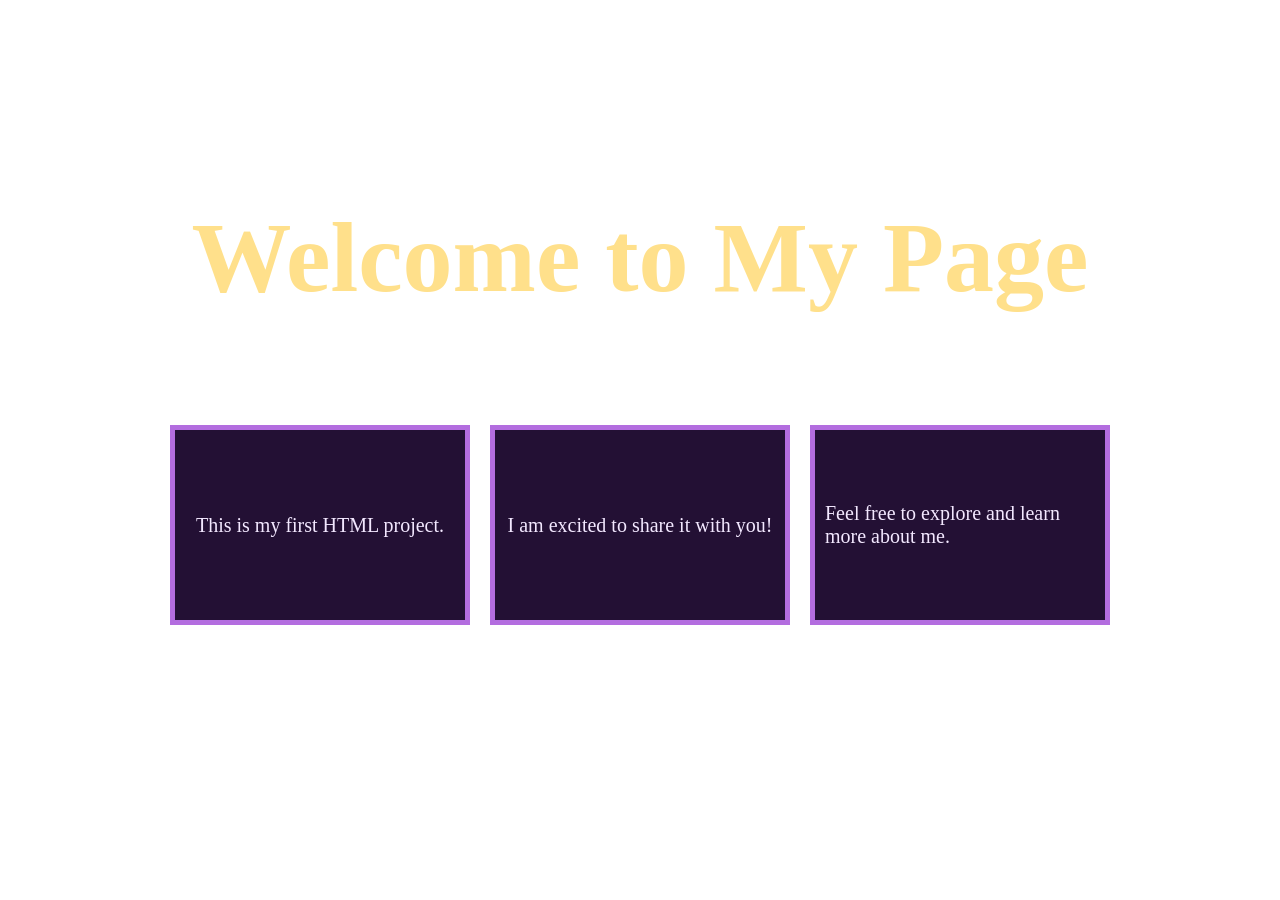
==== index.html @ a7d38b69 "Add files via upload" ====
<!DOCTYPE html>
<html lang="en">
<head>
    <meta charset="UTF-8">
    <meta name="viewport" content="width=device-width, initial-scale=1.0">
    <meta name="description" content="Welcome Page; Welcome to my personal website.">
    <meta name ="keywords" content="welcome, personal website, homepage">
    <link rel="stylesheet" href="css_folder/styling.css">
    <title>Welcome to My Page</title>
</head>
<body>
    <h1 class="header">Welcome to My Page</h1>
    <div class="big_box">
        <div class="box">
            <p>This is my first HTML project.</p>
        </div>
        <div class="box">
            <p>I am excited to share it with you!</p>
        </div>
        <div class="box">
            <p>Feel free to explore and learn more about me.</p>
        </div>
    </div>
</body>
</html>
---- css_folder/styling.css ----
* {
    margin: 0px;
    padding: 0px;
    box-sizing: border-box;
}

body {
    /* background-image: url("../images_and_media/Purple whimsical wallpaper.jpeg"); */
    background-image: url("../images_and_media/485755509824747657.jpeg");
    background-size: cover;
    background-repeat: no-repeat;
    background-position: center;
}

p {
    font-family:"Edu NSW ACT Foundation", cursive;
    font-size: 20px;
    color:#F3E8FF;
    
}

.big_box {
    display: flex;
    align-items: center;
    justify-content: center;
    padding-top: 100px;
}

h1 {
    display: flex;
    align-items: center;
    justify-content: center;
    text-align: center;
    padding-top: 200px;
    font-size: 100px;
    color:#FFE08B;
    font-family:"Edu NSW ACT Foundation", cursive;
}

.box {
    width: 300px;
    height: 200px;
    margin: 10px;
    padding: 10px;
    border: 5px solid ;
    border-color:#B36DDF;
    background-color:#231034;
    
    display: flex;
    justify-content: center;
    align-items: center;
}
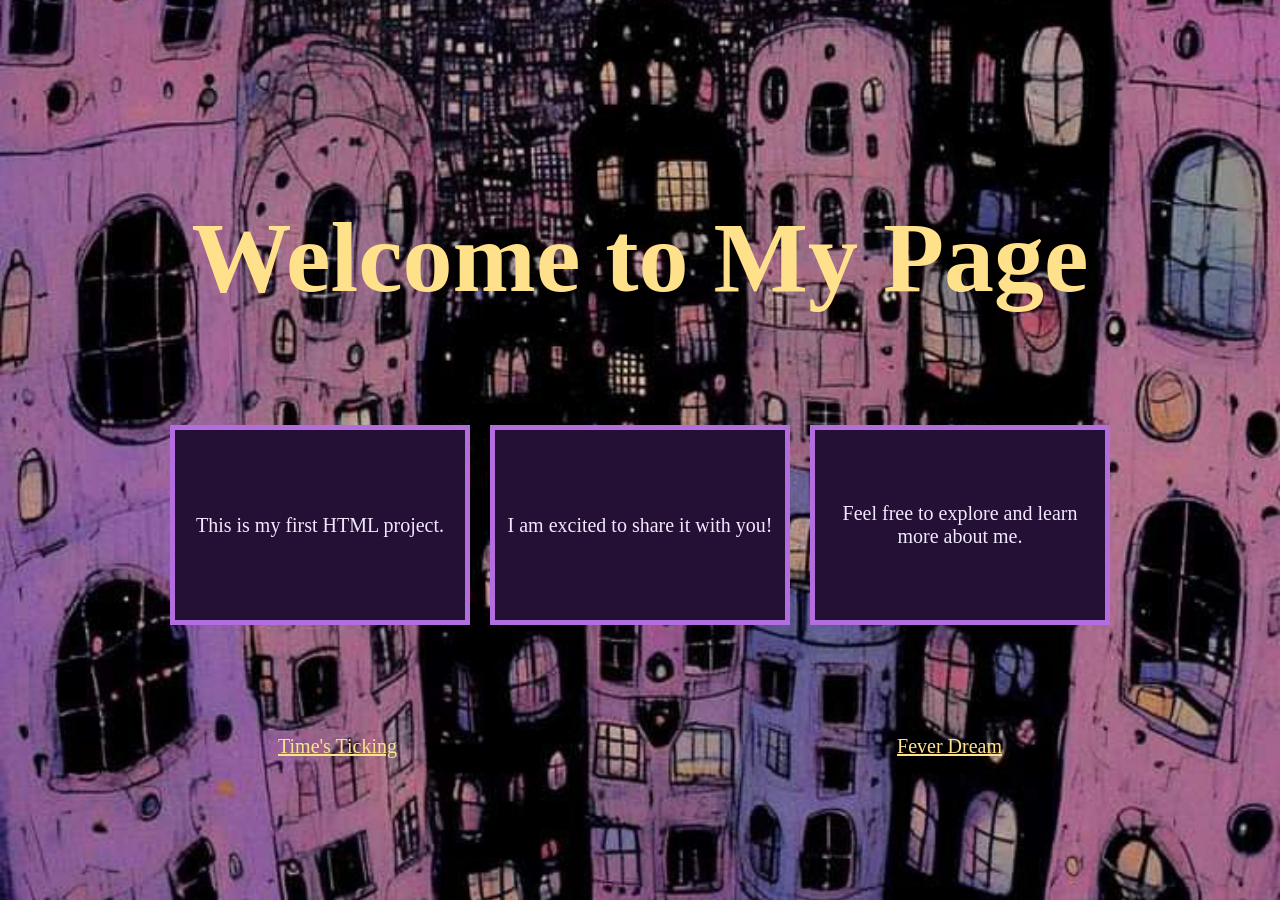
==== commit 562a1d98: "Add files via upload" ====
--- a/index.html
+++ b/index.html
@@ -12,14 +12,20 @@
     <h1 class="header">Welcome to My Page</h1>
     <div class="big_box">
         <div class="box">
-            <p>This is my first HTML project.</p>
+            <p class="para">This is my first HTML project.</p>
         </div>
         <div class="box">
-            <p>I am excited to share it with you!</p>
+            <p class="para">I am excited to share it with you!</p>
         </div>
         <div class="box">
-            <p>Feel free to explore and learn more about me.</p>
+            <p class="para">Feel free to explore and learn more about me.</p>
         </div>
     </div>
+
+<footer>
+    <p id="paragraph1"><a href="welcome_clock.html" target="_blank">Time's Ticking</a></p>
+    <p id="paragraph2"><a href="welcome_page.html" target="_blank">Fever Dream</a></p>
+
+</footer>
 </body>
 </html>
--- a/css_folder/styling.css
+++ b/css_folder/styling.css
@@ -6,13 +6,13 @@
 
 body {
     /* background-image: url("../images_and_media/Purple whimsical wallpaper.jpeg"); */
-    background-image: url("../images_and_media/485755509824747657.jpeg");
+    background-image: url("../images/purple_whimsy_houses.jpeg");
     background-size: cover;
     background-repeat: no-repeat;
     background-position: center;
 }
 
-p {
+.para {
     font-family:"Edu NSW ACT Foundation", cursive;
     font-size: 20px;
     color:#F3E8FF;
@@ -49,11 +49,46 @@
     display: flex;
     justify-content: center;
     align-items: center;
+    text-align: center;
 }
  
+footer {
+    font-family:"Edu NSW ACT Foundation", cursive;
+    font-size: 20px;
+    color:#F3E8FF;
+    display: flex;
+    justify-content: center;
+    align-items: center;
+    text-align: center;
+
+}
+
+#paragraph1 {
+
+    padding: 100px 500px 20px 0px;
+    
+}
+
+#paragraph2 {
+
+    padding: 100px 0px 20px 0px;
+    
+}
+
+a:link {
+    color: #FFE08B;;
+}
+a:visited {
+    color: #F8B2B2;
+}
+a:hover {
+    color: #8B639B
+}
+a:active {
+    color: #C5B3D3
+}
 
 
 
 
 
-
